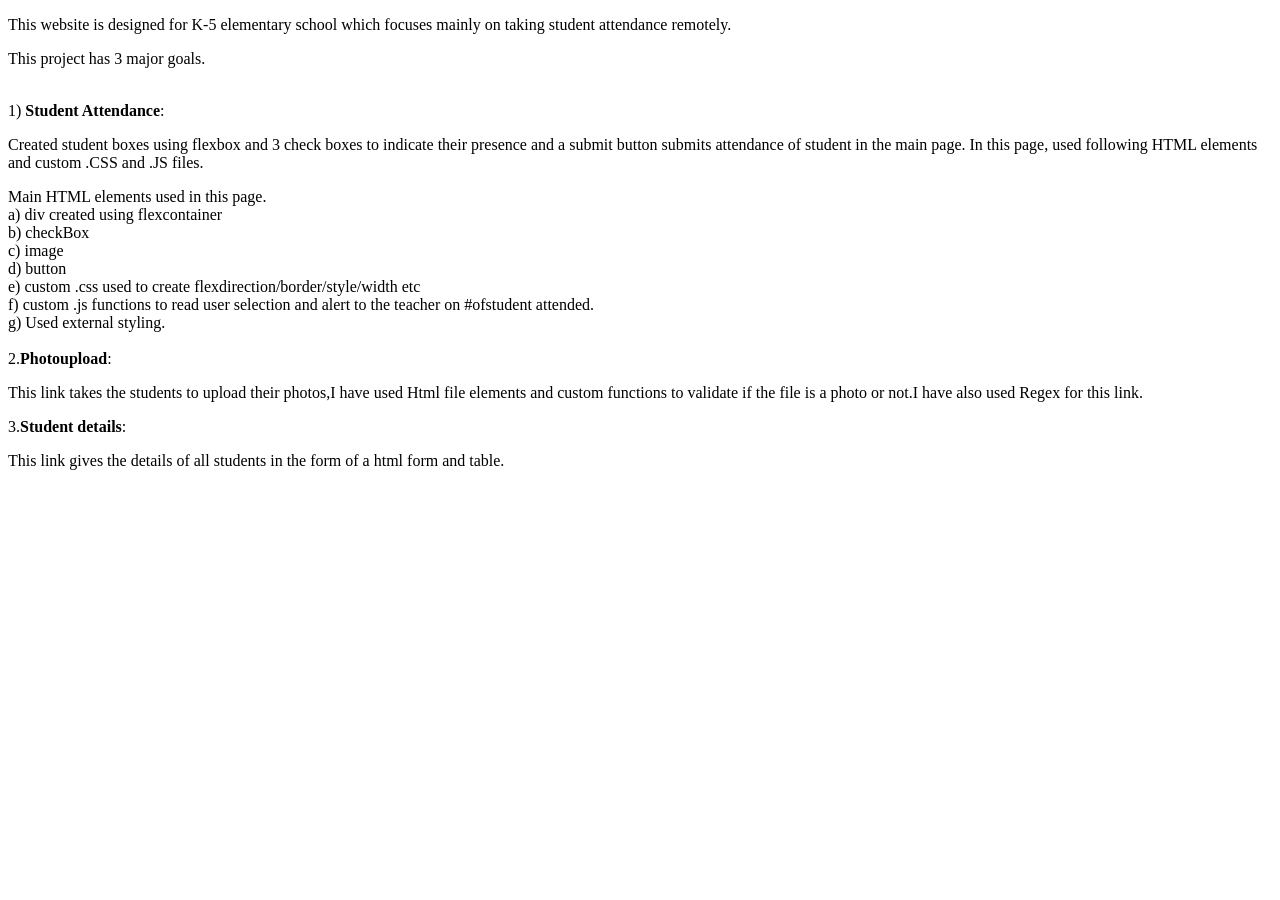
==== ReadMe.html @ 9cd2e0ec "90% website completed" ====
<!DOCTYPE html>
<html lang="en">

<head>
<body>
<p>This  website is designed for K-5 elementary school which focuses mainly on taking student attendance remotely.</p>
<p>This project has 3 major goals.</p><BR>

1) <b>Student Attendance</b>: <p>Created student boxes using flexbox and 3 check boxes to indicate their presence and a submit button submits attendance of student in the main page. In this page, used following HTML elements and custom .CSS and .JS files.<BR></p>

Main HTML elements used in this page.<BR>
a) div created using flexcontainer <BR>
b) checkBox<BR>
c) image<BR>
d) button<BR>
e) custom .css used to create flexdirection/border/style/width etc<BR>
f) custom .js functions to read user selection and alert to the teacher on #ofstudent attended.<BR>
g) Used external styling.<BR><BR>


2.<b>Photoupload</b>: <p>This link takes the students to upload their photos,I have used Html file elements  and custom functions to validate if the file is a photo or not.I have also used Regex for this link.</p>

3.<b>Student details</b>:<p>This link gives the details of all students in the form of a html form and table.</p>
</body>
</html>
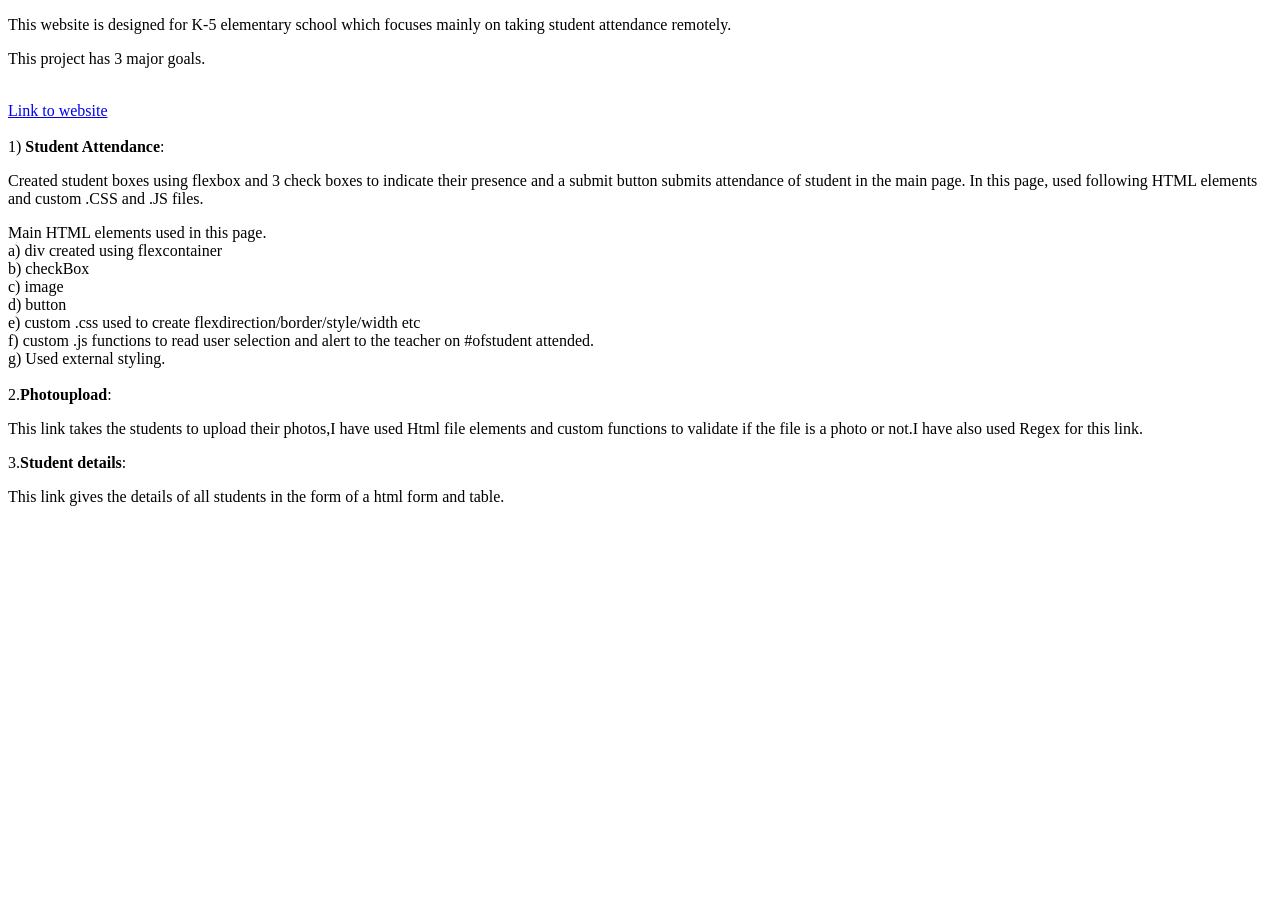
==== commit 80b0723f: "edited" ====
--- a/ReadMe.html
+++ b/ReadMe.html
@@ -6,8 +6,10 @@
 <p>This  website is designed for K-5 elementary school which focuses mainly on taking student attendance remotely.</p>
 <p>This project has 3 major goals.</p><BR>
 
-1) <b>Student Attendance</b>: <p>Created student boxes using flexbox and 3 check boxes to indicate their presence and a submit button submits attendance of student in the main page. In this page, used following HTML elements and custom .CSS and .JS files.<BR></p>
+<a href="https://luckyavailable.github.io/sba.javascript_3-page-website/">Link to website</a><br>
 
+
+<br>1) <b>Student Attendance</b>: <p>Created student boxes using flexbox and 3 check boxes to indicate their presence and a submit button submits attendance of student in the main page. In this page, used following HTML elements and custom .CSS and .JS files.<BR></p>
 Main HTML elements used in this page.<BR>
 a) div created using flexcontainer <BR>
 b) checkBox<BR>
@@ -17,9 +19,10 @@
 f) custom .js functions to read user selection and alert to the teacher on #ofstudent attended.<BR>
 g) Used external styling.<BR><BR>
 
-
 2.<b>Photoupload</b>: <p>This link takes the students to upload their photos,I have used Html file elements  and custom functions to validate if the file is a photo or not.I have also used Regex for this link.</p>
 
 3.<b>Student details</b>:<p>This link gives the details of all students in the form of a html form and table.</p>
+
+
 </body>
 </html>
